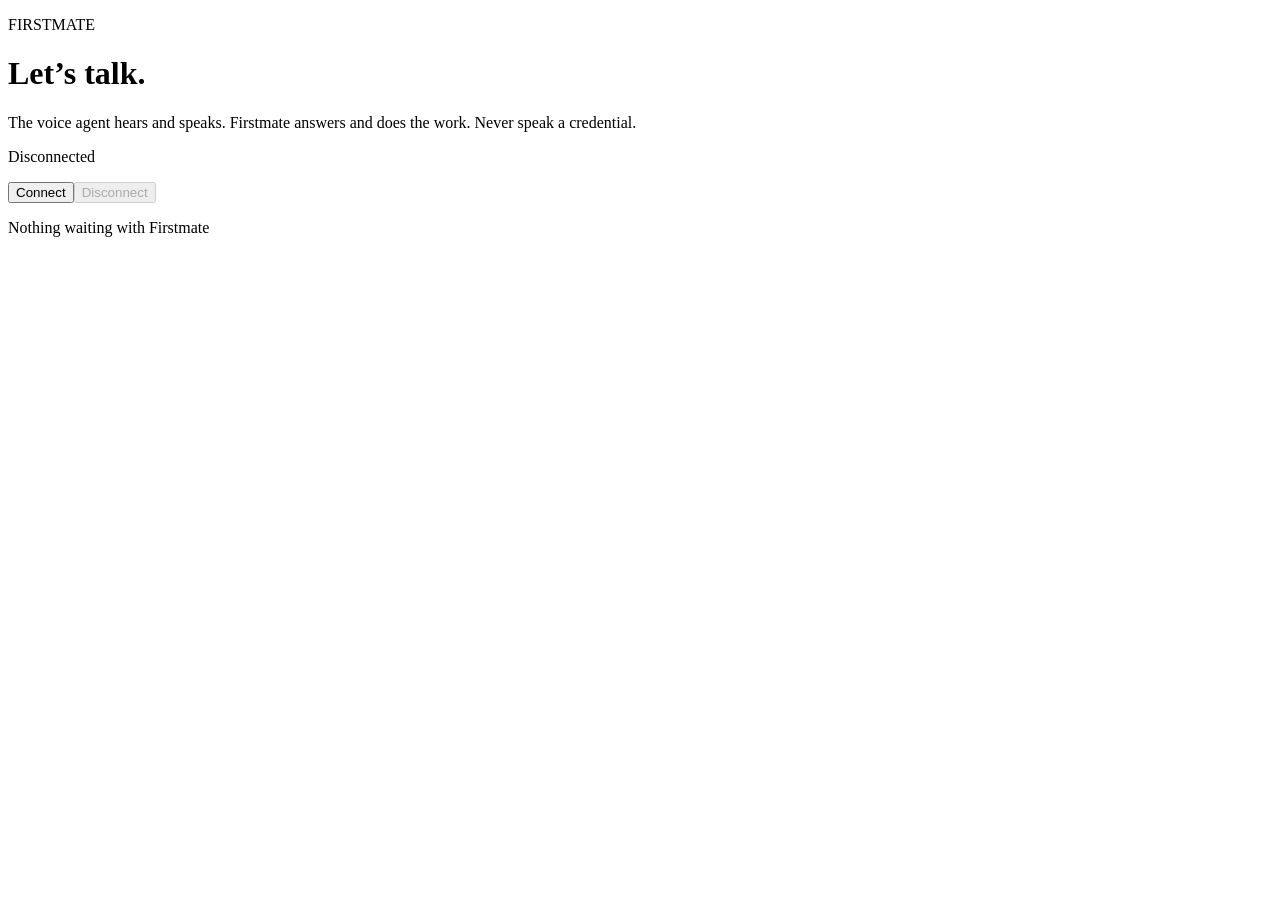
==== bin/voice-pilot/agent.html @ 5df1e061 "Carry the one signal the platform leaves to the client A hosted voice agent cannot be told by a serv" ====
<!doctype html>
<html lang="en"><head><meta charset="utf-8"><meta name="viewport" content="width=device-width,initial-scale=1"><title>Firstmate voice</title><link rel="stylesheet" href="/style.css"><script src="/elevenlabs.js" defer></script><script src="/agent.js" defer></script></head>
<body><main><p class="eyebrow">FIRSTMATE</p><h1>Let’s talk.</h1><p>The voice agent hears and speaks. Firstmate answers and does the work. Never speak a credential.</p>
<p id="status" role="status">Disconnected</p><div class="controls"><button id="connect">Connect</button><button id="stop" disabled>Disconnect</button></div>
<p id="waiting">Nothing waiting with Firstmate</p>
<ul id="activity"></ul>
</main></body></html>
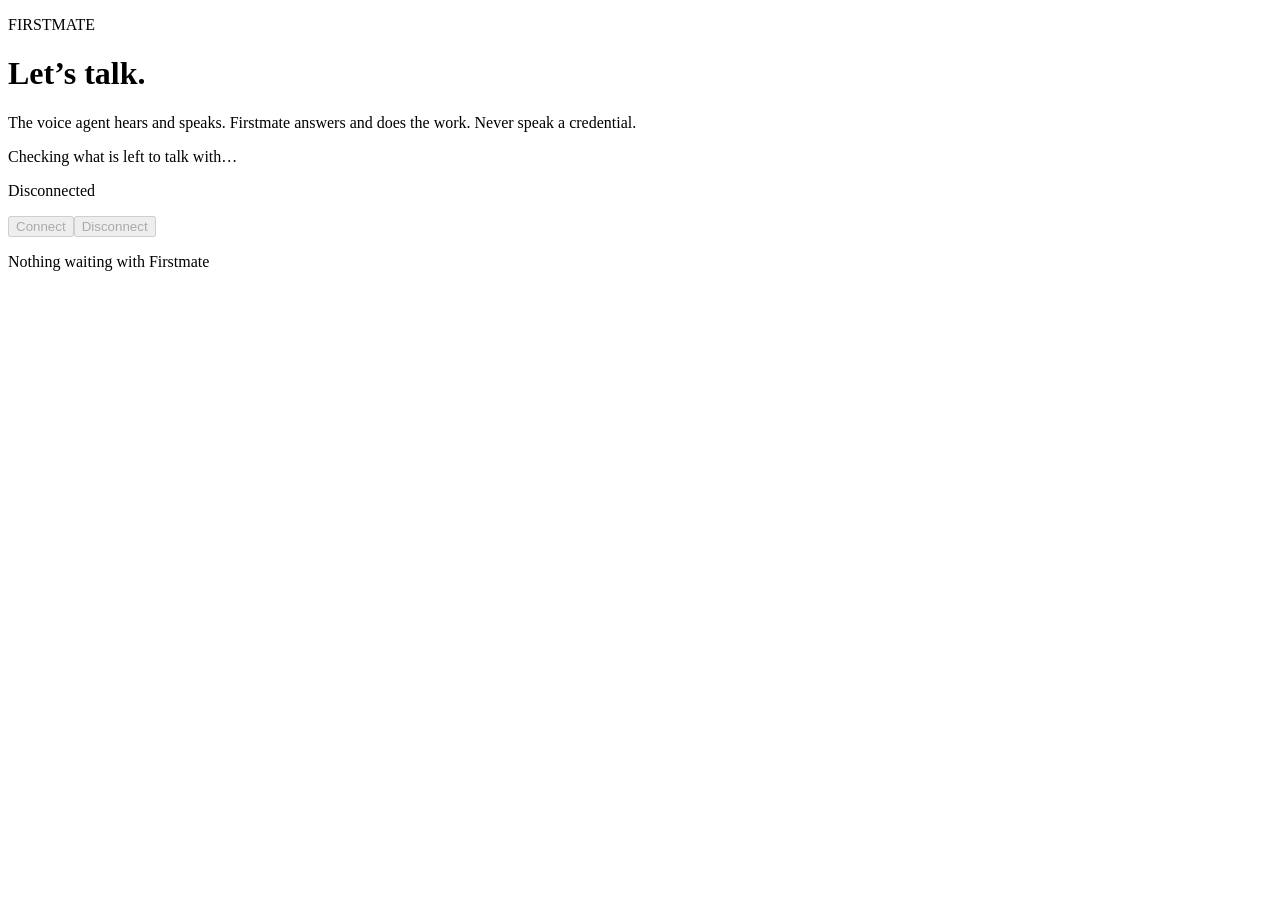
==== commit 7e688bcb: "Say what the account can pay for before he speaks, and stop when he cuts in The captain could open t" ====
--- a/bin/voice-pilot/agent.html
+++ b/bin/voice-pilot/agent.html
@@ -1,7 +1,8 @@
 <!doctype html>
 <html lang="en"><head><meta charset="utf-8"><meta name="viewport" content="width=device-width,initial-scale=1"><title>Firstmate voice</title><link rel="stylesheet" href="/style.css"><script src="/elevenlabs.js" defer></script><script src="/agent.js" defer></script></head>
 <body><main><p class="eyebrow">FIRSTMATE</p><h1>Let’s talk.</h1><p>The voice agent hears and speaks. Firstmate answers and does the work. Never speak a credential.</p>
-<p id="status" role="status">Disconnected</p><div class="controls"><button id="connect">Connect</button><button id="stop" disabled>Disconnect</button></div>
+<p id="allowance">Checking what is left to talk with…</p>
+<p id="status" role="status">Disconnected</p><div class="controls"><button id="connect" disabled>Connect</button><button id="stop" disabled>Disconnect</button></div>
 <p id="waiting">Nothing waiting with Firstmate</p>
 <ul id="activity"></ul>
 </main></body></html>
